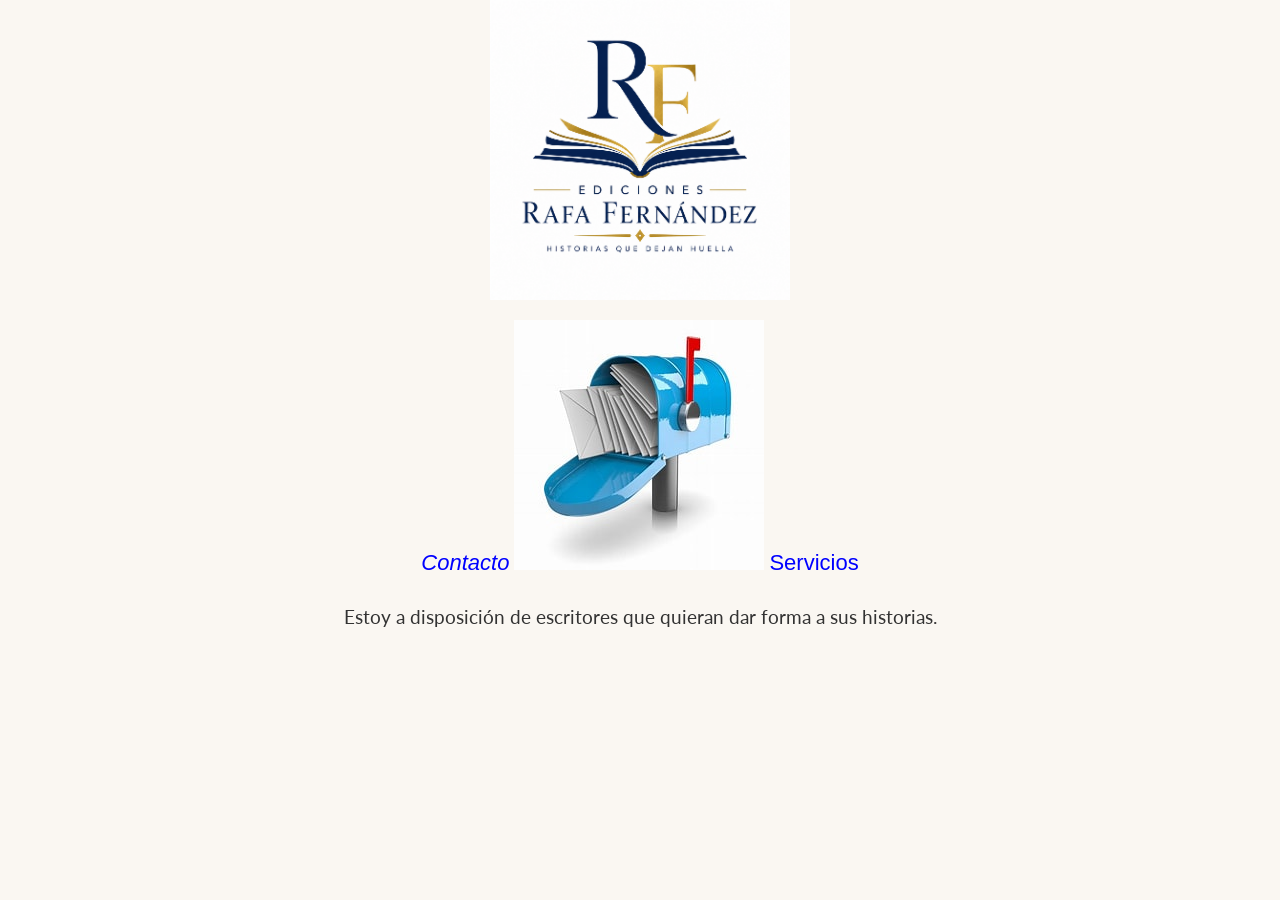
==== contacto.html @ ada685f7 "Update contacto.html" ====
<!DOCTYPE html>
<html lang="es">
<head>
    <meta charset="UTF-8">
    <meta name="viewport" content="width=device-width, initial-scale=1.0">
    <title>Mis Libros</title>
    <link rel="stylesheet" href="estilos.css">

</head>
<body>

<div class="logo-fijo">
    <a href="index.html">
        <img class="logo" src="Logotipo Editorial.png" alt="Ediciones Rafa Fernández" width="200" height="300">
    </a>
</div>

    <p><a href="mailto:bernalte636@hotmail.com"><i>Contacto</i></a>
<a href="mailto:bernalte636@hotmail.com"><img src="OIP.jpeg" alt="Buzón de contacto"></a>
    <a href="servicios.html">Servicios</a></p>
<p font face="calibri" size="18">
Estoy a disposición de escritores que quieran dar forma a sus historias.
</font>
</p></body>
---- estilos.css ----
/* IMPORTAR FUENTES */
@import url('https://fonts.googleapis.com/css2?family=Lato:wght@300;400;700&family=Merriweather:wght@400;700&display=swap');


/* =========================
   CUERPO GENERAL
========================= */

body {
    font-family: 'Lato', Arial, sans-serif;
    text-align: center;
    color: #333;
    margin: 0;
    line-height: 1.7;
    background-color: #faf7f2;
}


/* =========================
   CABECERA
========================= */

header {
    text-align: center;
    padding: 0;
}


header img {
    width: 100%;
    max-height: 180px;
    object-fit: cover;
    display: block;
}


.logo-fijo {
    margin-bottom: 5px;
}


.logo-fijo img {
    display: block;
    margin: 0 auto;
}


.logo {
    width: 300px;
    height: auto;
}


h1 {
    margin-top: 5px;
}


.logo-fijo h1 {
    font-size: 60px;
    letter-spacing: 6px;
    font-family: Georgia, serif;
    margin: 10px 0;
}


.logo-fijo h2 {
    color: #cc5500;
    font-size: 28px;
    margin-bottom: 20px;
}


/* TITULOS */

h1,
h2,
h3 {
    font-family: 'Merriweather', serif;
    color: #8B4513;
    font-weight: 700;
}


h2 {
    margin-top: 30px;
    margin-bottom: 15px;
    font-size: 28px;
}


/* =========================
   MENU
========================= */

nav {
    margin: 30px 0;
}


nav a {
    display: inline-block;
    text-decoration: none;
    color: white;
    background: #b86b2c;
    padding: 12px 22px;
    margin: 8px;
    border-radius: 30px;
    font-weight: bold;
    font-size: 22px;
    transition: 0.3s;
}


nav a:hover {
    background: #8B4513;
    transform: scale(1.05);
}


/* =========================
   CONTENIDO
========================= */

main {
    max-width: 1000px;
    margin: auto;
    padding: 60px 20px;
}


section {
    max-width: 800px;
    margin: auto;
}


p {
    font-size: 19px;
    max-width: 900px;
    margin: 20px auto;
    padding: 0 20px;
}


/* =========================
   CAJAS SERVICIOS
========================= */

.servicio {

    max-width: 900px;
    margin: 25px auto;
    background: rgba(255,255,255,0.90);
    padding: 35px;
    border-radius: 18px;
    box-shadow: 0 5px 20px rgba(0,0,0,0.25);

}


.servicio h2 {

    color: #1f4e79;
    border-bottom: 2px solid #d4a017;
    padding-bottom: 8px;

}


/* TITULO SERVICIOS */

.titulo-servicios {

    font-family: "Times New Roman", serif;
    font-size: 3em;
    color: blue;
    font-style: italic;

}


.subtitulo-servicios {

    color: blue;
    font-size: 2em;
    font-style: italic;

}


/* =========================
   IMAGEN CON TEXTO
========================= */

.imagen-con-texto {

    position: relative;
    display: inline-block;

}


.rafbe {

    position: absolute;
    top: 50%;
    left: 50%;
    transform: translate(-50%, -50%);

    font-size: 45px;
    font-weight: bold;
    font-family: Georgia, serif;
    color: white;
    text-shadow: 3px 3px 5px black;
    letter-spacing: 5px;

}


/* =========================
   LISTAS
========================= */

ul {
    line-height: 1.8;
}


ul li::marker {
    color: #ff6600;
}


/* =========================
   SOBRE MI
========================= */

.sobre-mi {

    text-align: left;
    background-color: #fff3e0;
    padding: 30px;
    border-radius: 10px;
    margin: 30px auto;
    max-width: 900px;

}


.sobre-mi p {
    font-size: 20px;
}


/* =========================
   ENLACES
========================= */

a {

    font-family: Arial, sans-serif;
    font-size: 22px;
    color: blue;
    text-decoration: none;

}


.enlace-servicios a {

    font-size: 38px;
    font-weight: bold;
    font-style: italic;
    color: #cc5500;
    text-decoration: none;

}


.enlace-servicios a:hover {

    color: #ff6600;
    text-decoration: underline;

}


/* =========================
   CONTACTO
========================= */

.buzon {

    width: 100px;
    height: 150px;

}


.frase-contacto {

    font-family: "Times New Roman", serif;
    font-size: 20px;
    color: blue;

}


/* =========================
   PIE DE PAGINA
========================= */

footer {

    background-color: #222222;
    color: white;
    padding: 20px;
    margin-top: 50px;

}
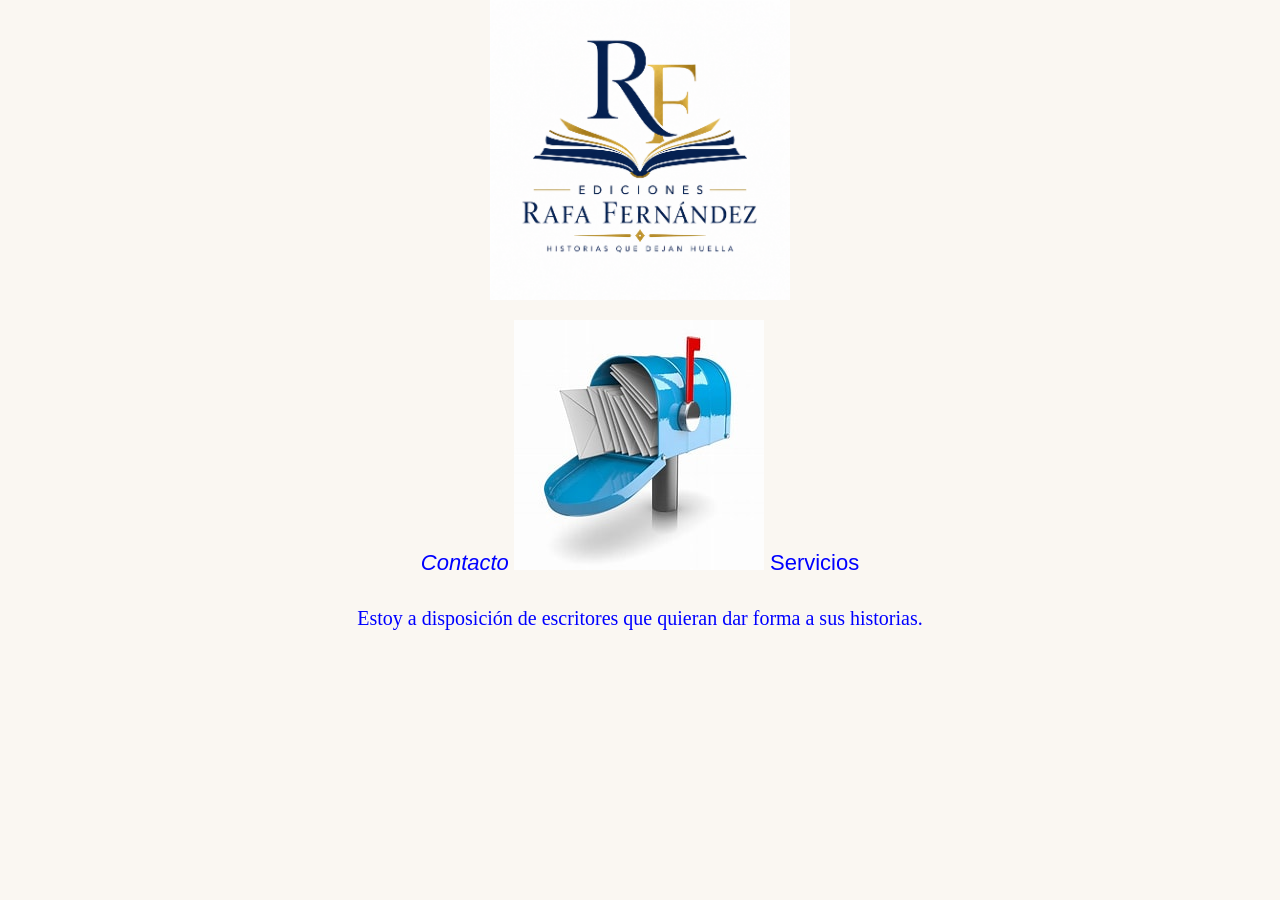
==== commit c8bcf6e8: "Update contacto.html" ====
--- a/contacto.html
+++ b/contacto.html
@@ -3,10 +3,10 @@
 <head>
     <meta charset="UTF-8">
     <meta name="viewport" content="width=device-width, initial-scale=1.0">
-    <title>Mis Libros</title>
+    <title>Contacto</title>
     <link rel="stylesheet" href="estilos.css">
+</head>
 
-</head>
 <body>
 
 <div class="logo-fijo">
@@ -15,10 +15,19 @@
     </a>
 </div>
 
-    <p><a href="mailto:bernalte636@hotmail.com"><i>Contacto</i></a>
-<a href="mailto:bernalte636@hotmail.com"><img src="OIP.jpeg" alt="Buzón de contacto"></a>
-    <a href="servicios.html">Servicios</a></p>
-<p font face="calibri" size="18">
-Estoy a disposición de escritores que quieran dar forma a sus historias.
-</font>
-</p></body>    
+<p class="menu-contacto">
+    <a href="mailto:bernalte636@hotmail.com"><i>Contacto</i></a>
+
+    <a href="mailto:bernalte636@hotmail.com">
+        <img class="icono-contacto" src="OIP.jpeg" alt="Buzón de contacto">
+    </a>
+
+    <a href="servicios.html">Servicios</a>
+</p>
+
+<p class="frase-contacto">
+    Estoy a disposición de escritores que quieran dar forma a sus historias.
+</p>
+
+</body>
+</html>
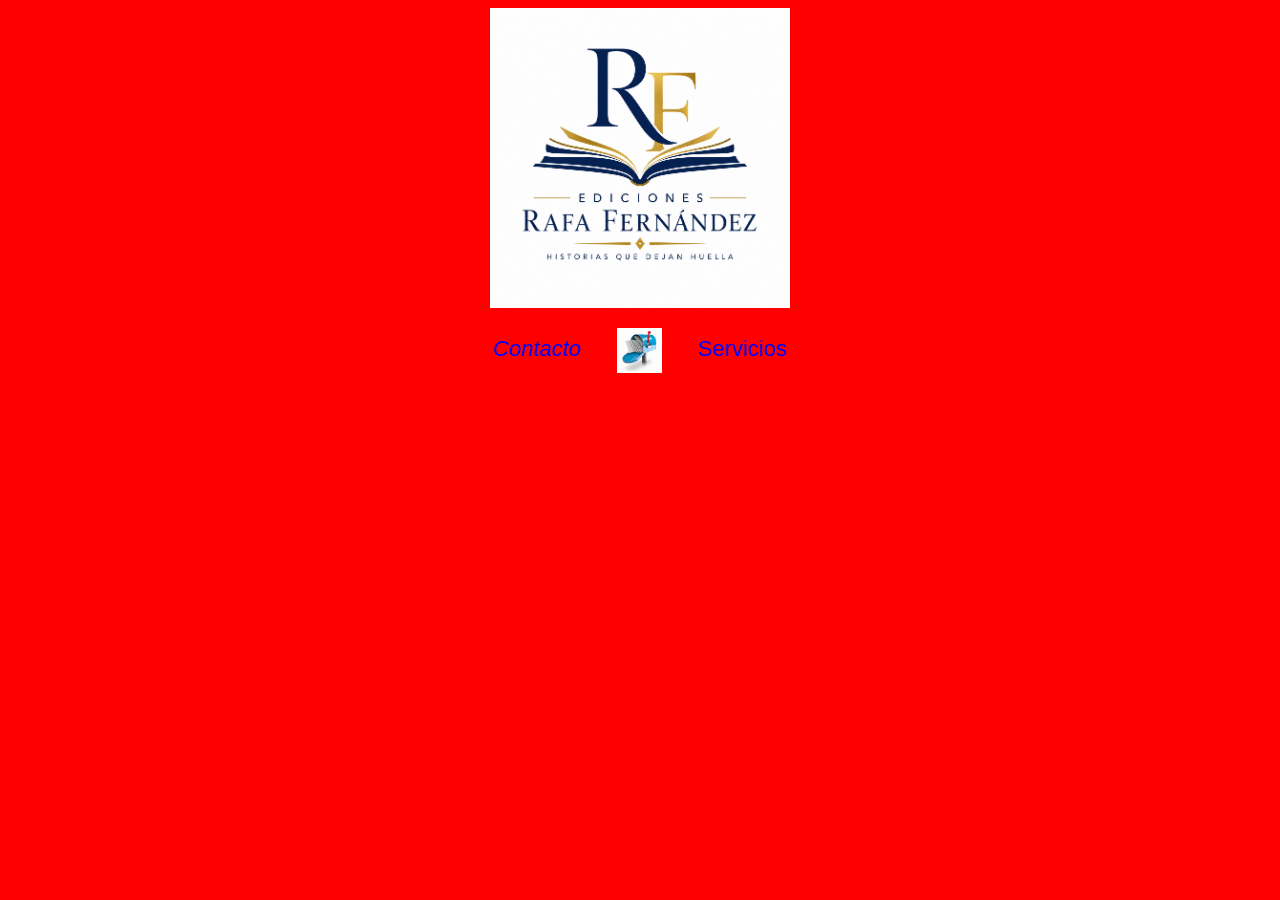
==== commit 52410e41: "Update contacto.html" ====
--- a/contacto.html
+++ b/contacto.html
@@ -4,7 +4,7 @@
     <meta charset="UTF-8">
     <meta name="viewport" content="width=device-width, initial-scale=1.0">
     <title>Contacto</title>
-    <link rel="stylesheet" href="estilos.css">
+    <link rel="stylesheet" href="./estilos.css">
 </head>
 
 <body>
--- a/estilos.css
+++ b/estilos.css
@@ -8,14 +8,8 @@
 ========================= */
 
 body {
-    font-family: 'Lato', Arial, sans-serif;
-    text-align: center;
-    color: #333;
-    margin: 0;
-    line-height: 1.7;
-    background-color: #faf7f2;
-}
-
+    background: red !important;
+}
 
 /* =========================
    CABECERA
@@ -320,3 +314,41 @@
     margin-top: 50px;
 
 }
+/* Página de contacto */
+
+.menu-contacto {
+    text-align: center;
+    font-size: 22px;
+}
+
+.menu-contacto a {
+    margin: 0 15px;
+    text-decoration: none;
+}
+
+/* Página de contacto */
+
+.menu-contacto {
+    text-align: center;
+    font-size: 22px;
+}
+
+.menu-contacto a {
+    margin: 0 15px;
+    text-decoration: none;
+}
+
+.icono-contacto {
+    width: 45px;
+    height: auto;
+    vertical-align: middle;
+}
+
+.frase-contacto {
+    font-family: Calibri, Arial, sans-serif;
+    font-size: 32px;
+    color: red;
+    font-weight: bold;
+    text-align: center;
+    margin-top: 30px;
+}
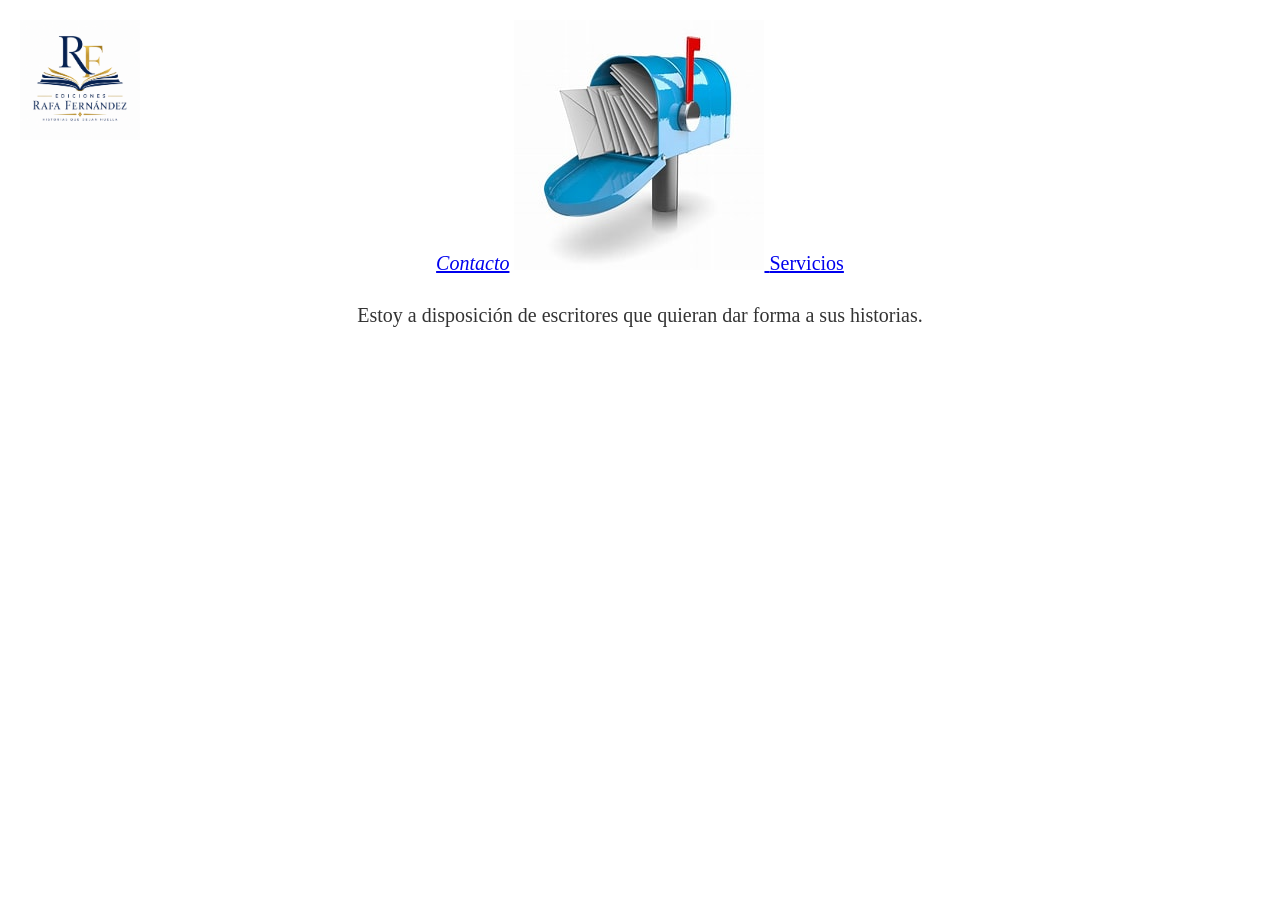
==== commit ff82d6e7: "Update contacto.html" ====
--- a/contacto.html
+++ b/contacto.html
@@ -3,13 +3,9 @@
 <head>
     <meta charset="UTF-8">
     <meta name="viewport" content="width=device-width, initial-scale=1.0">
-    <title>Contacto</title>
-    <link rel="stylesheet" href="./estilos.css">
-</head>
-
-<body>
-
-<div class="logo-fijo">
+    <title>prueba rafa</title>
+<link rel="stylesheet" href="css/estilos.css">
+    <div class="logo-fijo">
     <a href="index.html">
         <img class="logo" src="Logotipo Editorial.png" alt="Ediciones Rafa Fernández" width="200" height="300">
     </a>
--- a/css/estilos.css
+++ b/css/estilos.css
@@ -0,0 +1,171 @@
+body {
+    background-image: url("portada.jpeg");
+    background-size: cover;
+    background-repeat: no-repeat;
+    background-position: center;
+    font-family: Georgia, serif;
+    text-align: center;
+    color: #333;
+    margin: 0;
+}
+
+
+header {
+    background: linear-gradient(to right, #3b2618, #6b3f1d);
+    color: white;
+    padding: 40px 20px;
+    text-align: center;
+}
+
+header h1 {
+    font-size: 60px;
+    letter-spacing: 6px;
+    font-family: Georgia, serif;
+    margin-bottom: 20px;
+}
+nav {
+    background-color: #2b1d14;
+    padding: 15px;
+    margin-top: 25px;
+}
+
+nav a {
+    color: blue;
+    text-decoration: none;
+    margin: 0 20px;
+    font-size: 20px;
+    font-family: Arial, sans-serif;
+    font-weight: bold;
+    transition: color 0.3s;
+}
+
+nav a:hover {
+    font-size: 30px;
+    font-weight: bold;
+    color: 276FF5;
+}
+
+nav a {
+    color: white !important;
+    font-size: 30px !important;
+    font-weight: bold !important;
+}
+main {
+    max-width: 1000px;
+    margin: auto;
+    padding: 60px 20px;
+}
+
+section {
+    max-width: 800px;
+    margin: auto;
+}
+
+
+
+p {
+    font-size: 20px;
+    line-height: 1.6;
+}
+
+footer {
+    background-color: #222222;
+    color: white;
+    padding: 20px;
+    margin-top: 50px;
+}
+ul li::marker {
+    color: #ff6600;
+}
+
+ul {
+    line-height: 1.8;
+}
+
+
+h2 {
+    color: #cc5500;
+    margin-top: 30px;
+    margin-bottom: 15px;
+    font-size: 28px;
+}
+
+.servicio{
+    max-width: 900px;
+    margin: 40px auto;
+    background: rgba(255,255,255,0.85);
+    padding: 30px;
+    border-radius: 15px;
+    box-shadow: 0 0 15px rgba(0,0,0,0.3);
+}
+
+
+
+.titulo-servicios{
+    font-family: "Times New Roman", serif;
+    font-size: 3em;
+    color: blue;
+    text-align: center;
+    font-style: italic;
+    margin-bottom: 20px;
+}
+
+.subtitulo-servicios{
+    text-align: center;
+    color: blue;
+    font-size: 2em;
+    font-style: italic;
+    margin-bottom: 25px;
+}
+
+
+
+.imagen-con-texto {
+    position: relative;
+    display: inline-block;
+}
+
+.rafbe {
+    position: absolute;
+    top: 50%;
+    left: 50%;
+    transform: translate(-50%, -50%);
+    font-size: 45px;
+    font-weight: bold;
+    font-family: Georgia, serif;
+    color: white;
+    text-shadow: 3px 3px 5px black;
+    letter-spacing: 5px;
+}
+
+.servicio h2{
+    color: #1f4e79;
+    border-left: none;
+    border-bottom: 2px solid #d4a017;
+    padding-left: 0;
+    padding-bottom: 8px;
+    margin-top: 40px;
+    margin-bottom: 20px;
+    font-family: Georgia, "Times New Roman", serif;
+}
+
+.zona-logo {
+    text-align: left;
+    margin-left: 30px;
+}
+.zona-logo {
+    text-align: left;
+    margin-left: 40px;
+}
+
+.logo-fijo {
+    position: fixed;
+    top: 20px;
+    left: 20px;
+    z-index: 1000;
+}
+
+.logo {
+    width: 120px;
+    height: auto;
+}
